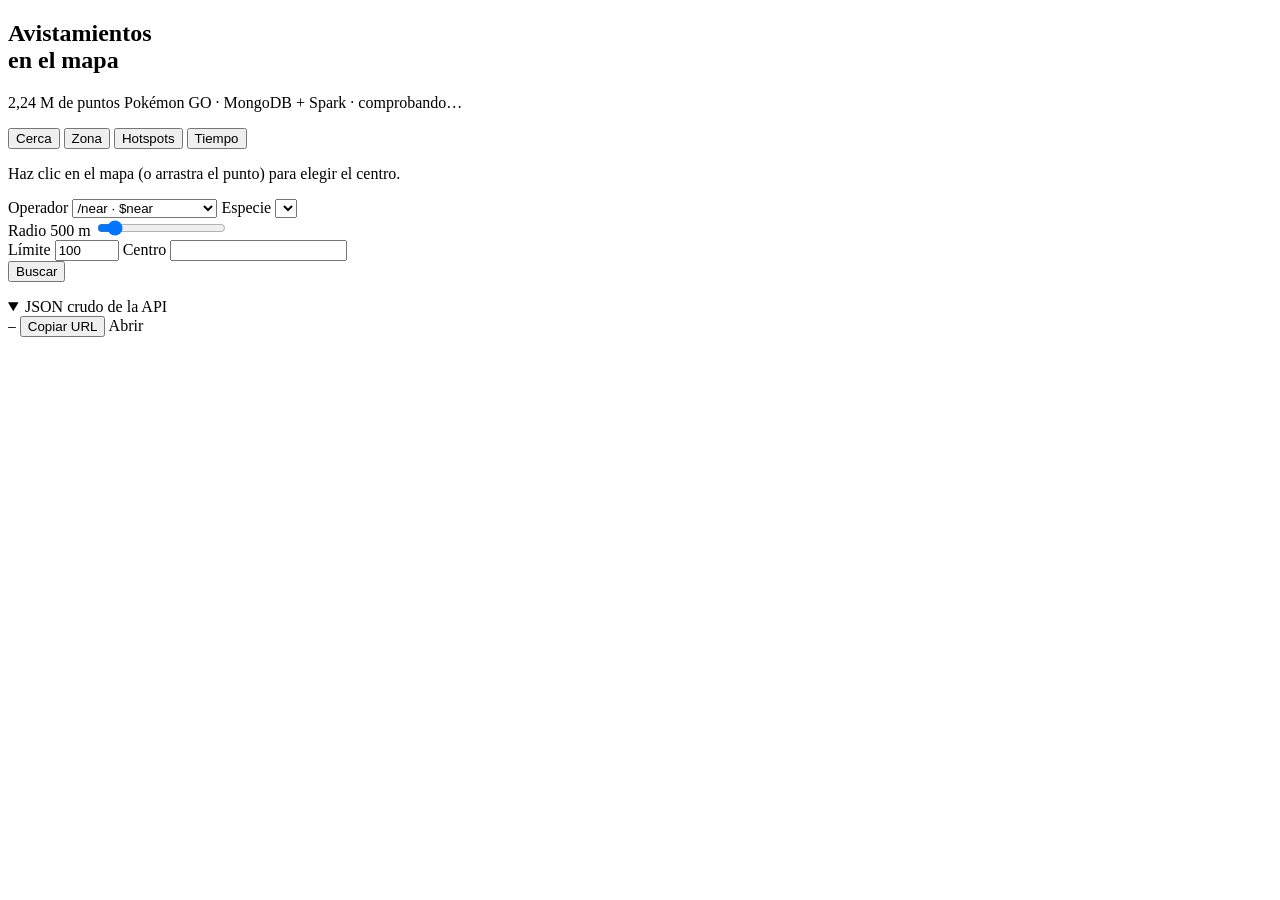
==== api/app/static/index.html @ e9053b2d "feat(ui): interfaz web con mapa Leaflet sobre la API (near, within, hotspots, tiempo) y JSON crudo" ====
<!doctype html>
<html lang="es">
<head>
<meta charset="utf-8">
<meta name="viewport" content="width=device-width, initial-scale=1">
<title>Mapa de avistamientos</title>
<link rel="icon" href="data:,">
<link rel="stylesheet" href="/static/vendor/leaflet.css">
<link rel="stylesheet" href="/static/vendor/leaflet.draw.css">
<link rel="stylesheet" href="/static/app.css">
</head>
<body>
<div class="shell">
  <aside class="side">
    <header class="brand">
      <h1>Avistamientos<br>en el mapa</h1>
      <p>2,24 M de puntos Pokémon GO · MongoDB + Spark · <span id="health" class="health">comprobando…</span></p>
    </header>

    <nav class="tabs" role="tablist">
      <button role="tab" data-tab="near" class="on">Cerca</button>
      <button role="tab" data-tab="within">Zona</button>
      <button role="tab" data-tab="hot">Hotspots</button>
      <button role="tab" data-tab="time">Tiempo</button>
    </nav>

    <div class="panels">
      <section id="tab-near" class="panel">
        <p class="hint">Haz clic en el mapa (o arrastra el punto) para elegir el centro.</p>
        <div class="row">
          <label>Operador
            <select id="n-mode"><option value="near">/near · $near</option><option value="geonear">/geonear · $geoNear</option></select>
          </label>
          <label>Especie <select id="n-species" class="species"></select></label>
        </div>
        <label>Radio <output id="n-radius-o">500 m</output>
          <input id="n-radius" type="range" min="50" max="5000" step="50" value="500">
        </label>
        <div class="row">
          <label>Límite <input id="n-limit" type="number" min="1" max="1000" value="100"></label>
          <label>Centro <input id="n-center" readonly></label>
        </div>
        <button id="n-go" class="go">Buscar</button>
      </section>

      <section id="tab-within" class="panel" hidden>
        <p class="hint">Dibuja un polígono o rectángulo con las herramientas del mapa (arriba a la izquierda).</p>
        <div class="row">
          <label>Especie <select id="w-species" class="species"></select></label>
          <label>Límite <input id="w-limit" type="number" min="1" max="1000" value="300"></label>
        </div>
        <button id="w-clear" class="ghost">Borrar zona</button>
      </section>

      <section id="tab-hot" class="panel" hidden>
        <p class="hint">Resultados precalculados por Spark sobre toda la muestra.</p>
        <div class="row">
          <label>Hotspots <input id="h-limit" type="number" min="1" max="200" value="30"></label>
          <label class="check"><input id="h-heat" type="checkbox" checked> Mapa de calor</label>
        </div>
        <button id="h-go" class="go">Cargar hotspots</button>
      </section>

      <section id="tab-time" class="panel" hidden>
        <div class="seg" id="t-gran">
          <button data-g="hour" class="on">Hora local</button>
          <button data-g="dow">Día de semana</button>
          <button data-g="day">Fecha</button>
        </div>
        <div id="t-chart" class="chart"></div>
        <h2>Especies más vistas</h2>
        <p class="hint">Clic en una especie para ver a qué horas aparece.</p>
        <div id="t-species" class="rank"></div>
      </section>

      <div id="summary" class="summary" aria-live="polite"></div>
      <ol id="list" class="list"></ol>
    </div>

    <details class="raw" open>
      <summary>JSON crudo de la API</summary>
      <div class="rawbar">
        <code id="raw-url">—</code>
        <button id="raw-copy" class="ghost sm">Copiar URL</button>
        <a id="raw-open" class="ghost sm" target="_blank" rel="noopener">Abrir</a>
      </div>
      <pre id="raw-meta"></pre>
      <pre id="raw-body"></pre>
    </details>
  </aside>

  <main class="stage">
    <div id="map"></div>
    <div id="notice" class="notice" hidden>Sin mosaicos del mapa (sin internet): se muestran solo los puntos.</div>
  </main>
</div>

<script src="/static/vendor/leaflet.js"></script>
<script src="/static/vendor/leaflet-heat.js"></script>
<script src="/static/vendor/leaflet.draw.js"></script>
<script src="/static/app.js"></script>
</body>
</html>
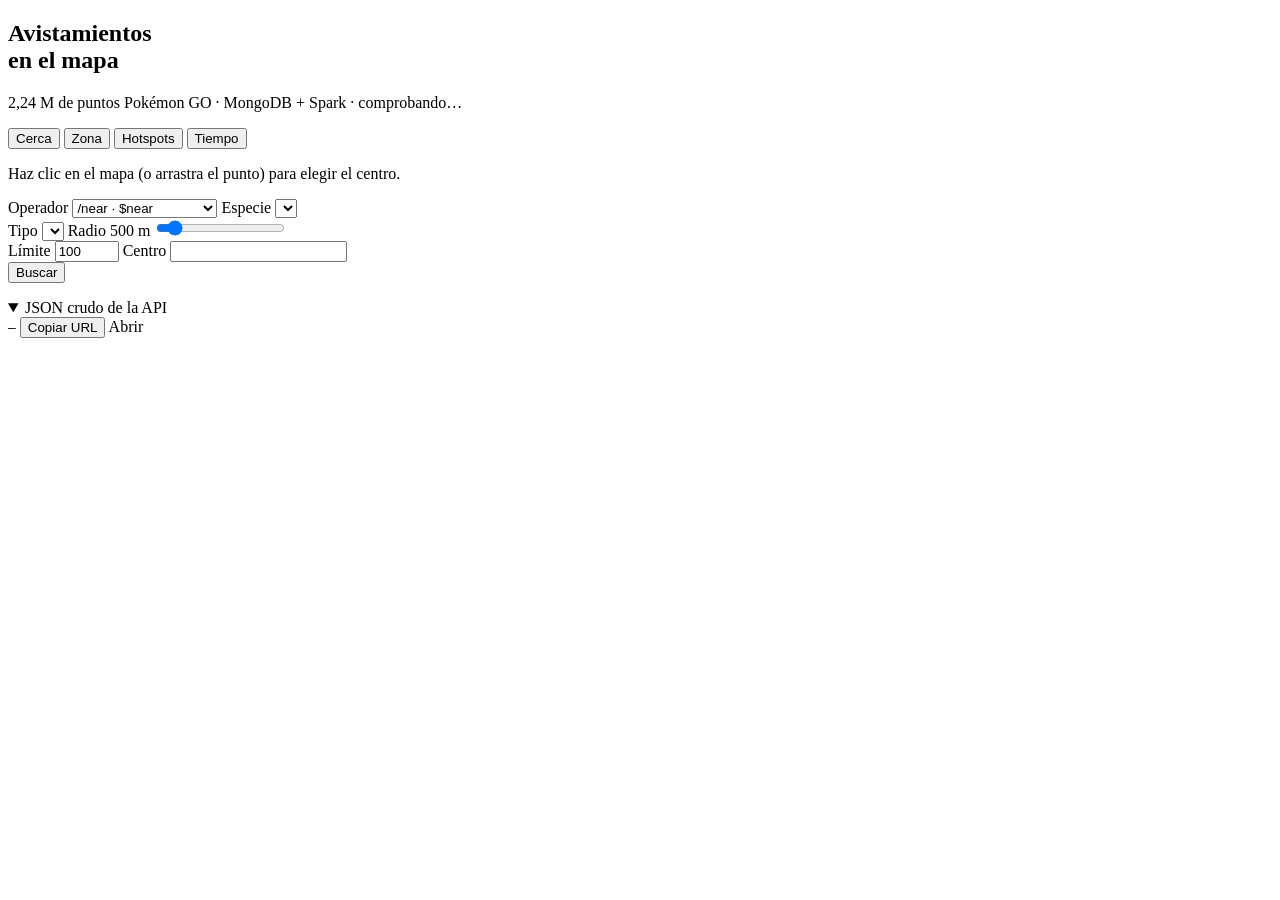
==== commit cbda249c: "feat(ui): filtro por tipo, avistamientos al abrir un hotspot y consultas mas rapidas (indices en agg" ====
--- a/api/app/static/index.html
+++ b/api/app/static/index.html
@@ -33,6 +33,7 @@
           </label>
           <label>Especie <select id="n-species" class="species"></select></label>
         </div>
+        <label>Tipo <select id="n-type" class="types"></select></label>
         <label>Radio <output id="n-radius-o">500 m</output>
           <input id="n-radius" type="range" min="50" max="5000" step="50" value="500">
         </label>
@@ -47,8 +48,9 @@
         <p class="hint">Dibuja un polígono o rectángulo con las herramientas del mapa (arriba a la izquierda).</p>
         <div class="row">
           <label>Especie <select id="w-species" class="species"></select></label>
-          <label>Límite <input id="w-limit" type="number" min="1" max="1000" value="300"></label>
+          <label>Tipo <select id="w-type" class="types"></select></label>
         </div>
+        <label>Límite <input id="w-limit" type="number" min="1" max="1000" value="300"></label>
         <button id="w-clear" class="ghost">Borrar zona</button>
       </section>
 
@@ -56,8 +58,10 @@
         <p class="hint">Resultados precalculados por Spark sobre toda la muestra.</p>
         <div class="row">
           <label>Hotspots <input id="h-limit" type="number" min="1" max="200" value="30"></label>
-          <label class="check"><input id="h-heat" type="checkbox" checked> Mapa de calor</label>
+          <label>Tipo (al abrir un hotspot) <select id="h-type" class="types"></select></label>
         </div>
+        <label class="check"><input id="h-heat" type="checkbox" checked> Mapa de calor</label>
+        <p class="hint">Haz clic en un número del mapa o de la lista: se muestran los avistamientos de esa celda.</p>
         <button id="h-go" class="go">Cargar hotspots</button>
       </section>
 
